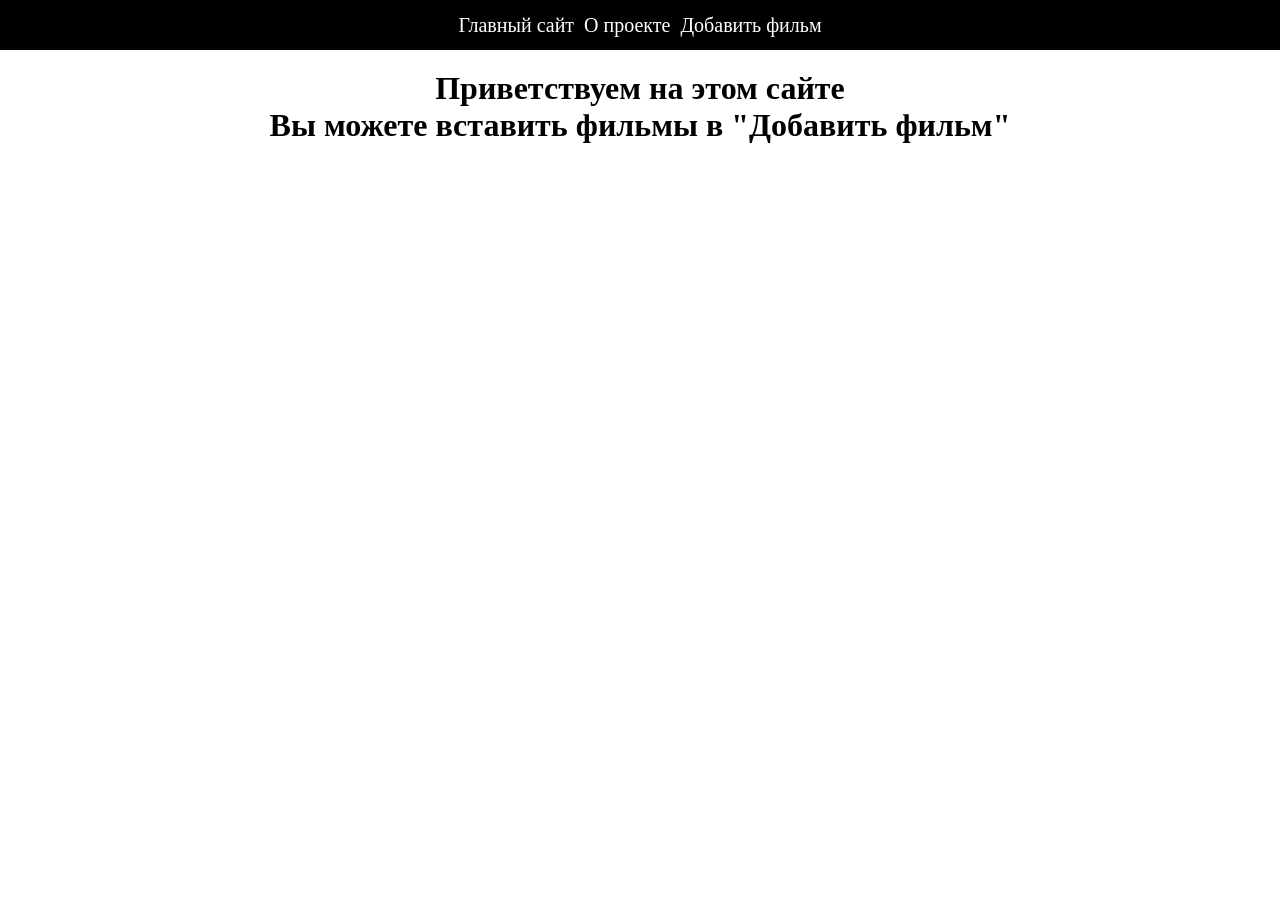
==== Pages/index.html @ 9e1aea2b "Add files via upload" ====
<!Doctype html>
<html lang="en">
  <head>
    <meta charset="UTF-8" />
    <meta name="viewport" content="width=device-width, initial-scale=1.0" />
    <title>Document</title>
    <link rel="stylesheet" href="/Css/Common_styles.css" />
    <link rel="stylesheet" href="/Css/index.css" />
    <script src="/main.js" defer></script>
  </head>
  <body>
    <header>
        <a href="/Pages/index.html">Главный сайт</a>
        <a href="/Pages/About-Us.html">О проекте</a>
        <a href="/Pages/form.html">Добавить фильм</a>
    </header>
    <div class="greetings">
      <h1>Приветствуем на этом сайте</h1>
      <h1>Вы можете вставить фильмы в "Добавить фильм"</h1>
      <ul id="list-container"></ul>
      
    </div>
  </body>
</html>
---- Css/Common_styles.css ----
body{
    margin:0px;
}
header{
    display: flex;
    justify-content: center;
    align-items: center;
    gap:10px;
    background-color: black;
}
header a{
    height:50px;
    font-size:20px;
    color: white;
    display: flex;
    align-items:center;
    text-decoration:none;
}
header a:hover{
    color: brown;
    background-color:white;
}
---- Css/index.css ----
@media (min-aspect-ratio: 16/9){
  #list-container{
    padding:0;
  }
}
body{
  background: url(https://artposter.com.ua/image/catalog/gallery/product_images/000842/flat/000842_flat.jpg);
}
.greetings {
  margin: 20px;
}
.greetings h1{
  background-color:white;
  margin:0;
  display:flex;
  align-items: center;
  justify-content:center;
}
form label{
    display:block;
    color:  rgb(219, 143, 50);;
}
#list-container{
  display: flex;
  gap:20px;
  
}
form input{
    width: 400px;
    height: 200px;
}  

.thumb-wrap {
  width: 100%;
  max-width: 500px;
  background-color: white;
 
}

.thumb-wrap p{
  margin: 0px;
}


iframe {
  width: 100%;
  aspect-ratio: 16 / 9;
}
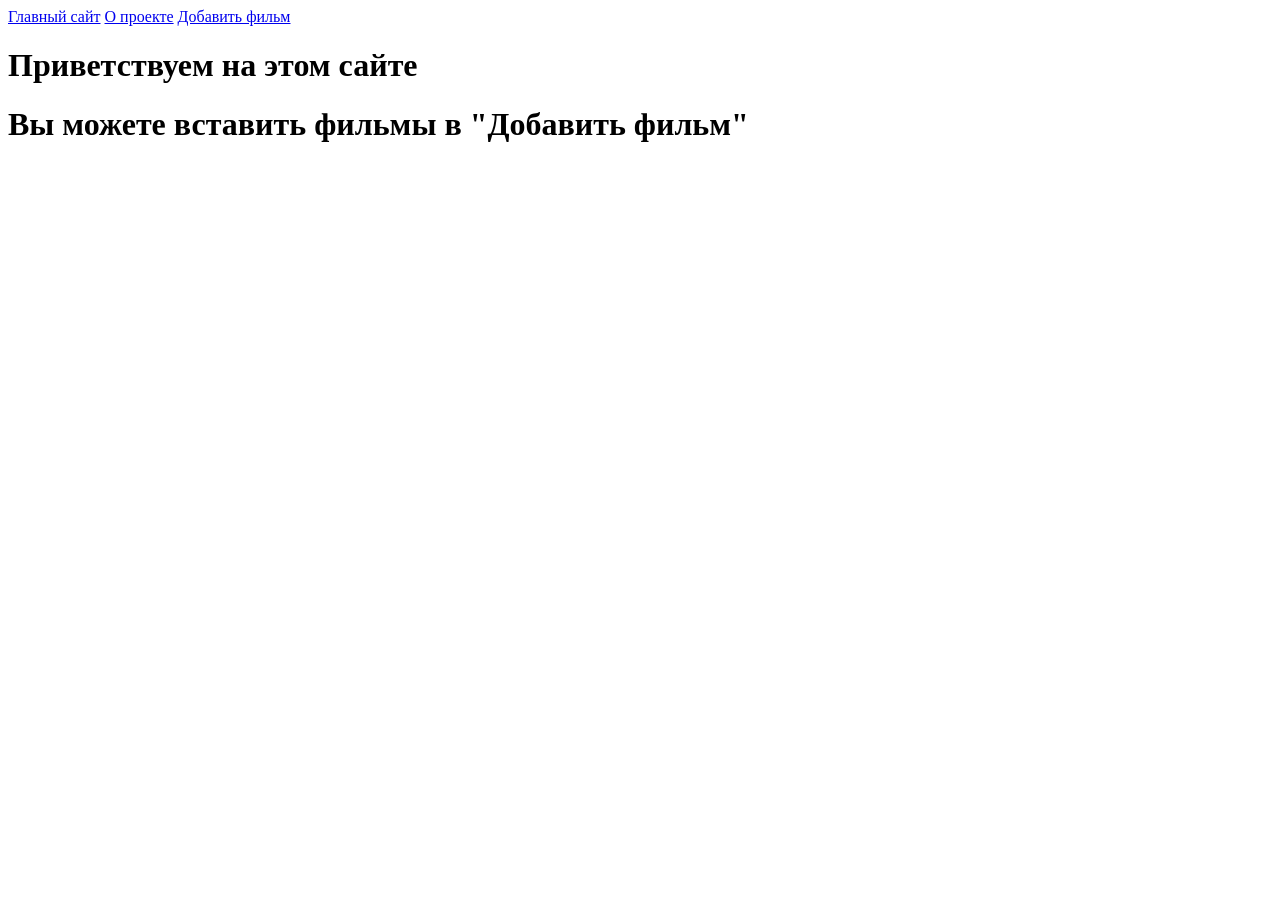
==== commit f1b72b82: "Fix HTML formatting and structure in index.html" ====
--- a/Pages/index.html
+++ b/Pages/index.html
@@ -4,8 +4,8 @@
     <meta charset="UTF-8" />
     <meta name="viewport" content="width=device-width, initial-scale=1.0" />
     <title>Document</title>
-    <link rel="stylesheet" href="/Css/Common_styles.css" />
-    <link rel="stylesheet" href="/Css/index.css" />
+    <link rel="stylesheet" href="Css/Common_styles.css" />
+    <link rel="stylesheet" href="Css/index.css" />
     <script src="/main.js" defer></script>
   </head>
   <body>
